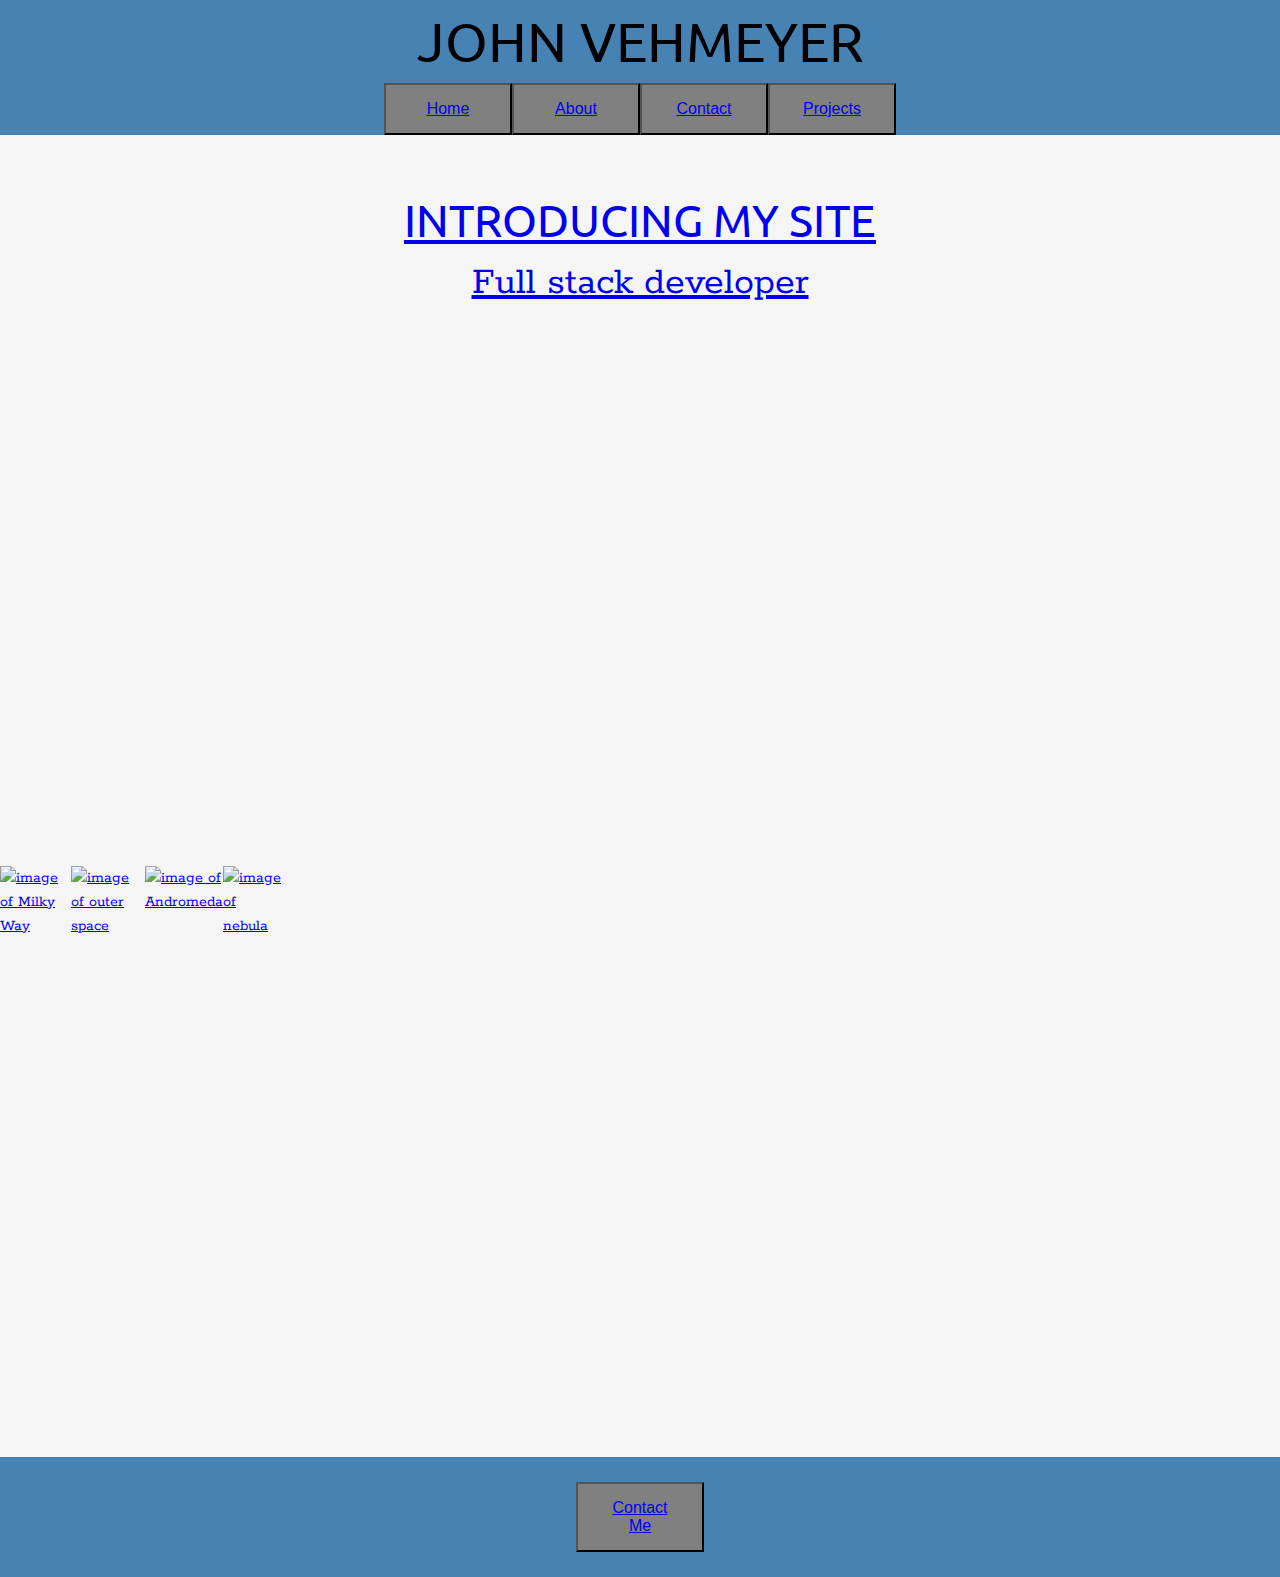
==== index.html @ f95cf5ba "added section-one styling" ====
<!DOCTYPE html>
<html lang="en">

<head>
    <meta charset="UTF-8">
    <meta name="viewport" content="width=device-width, initial-scale=1.0">
    <!-- BROWSER TAB IMAGE LINK<link rel=“icon” href=“” type=“image/gif” sizes=“16x16”> -->
    <title>John Vehmeyer</title>
    <!-- link to Google fonts -->
    <link href="https://fonts.googleapis.com/css2?family=Rokkitt&family=Ubuntu&display=swap" rel="stylesheet">
    <!-- link to CSS stylesheet -->
    <link rel="stylesheet" href="/style/index.css">
</head>

<body>
    <header>
        <h1>JOHN VEHMEYER</h1>
        <nav>
            <button><a href="index.html">Home</button>
            <button><a href="about.html">About</button>
            <button><a href="contact.html">Contact</button>
            <button><a href="projects.html">Projects</button>
        </nav>
    </header>
    <section class="section-one">
        <div>
            <h2>INTRODUCING MY SITE</h2>
            <P>Full stack developer</P>
        </div>
    </section>
    <section class="section-two">
        <!-- Empty section, background image goes here -->
    </section>
    <section class="section-three">
        <div class="section-three-images">
            <img src="https://images.unsplash.com/photo-1570556319136-3cfc640168a4?ixid=MXwxMjA3fDB8MHxwaG90by1wYWdlfHx8fGVufDB8fHw%3D&ixlib=rb-1.2.1&auto=format&fit=crop&w=882&q=80" alt="image of Milky Way">
            <img src="https://images.unsplash.com/photo-1447433819943-74a20887a81e?ixid=MXwxMjA3fDB8MHxwaG90by1wYWdlfHx8fGVufDB8fHw%3D&ixlib=rb-1.2.1&auto=format&fit=crop&w=1975&q=80" alt="image of outer space">
            <img src="https://images.unsplash.com/photo-1539321908154-04927596764d?ixlib=rb-1.2.1&ixid=MXwxMjA3fDB8MHxwaG90by1wYWdlfHx8fGVufDB8fHw%3D&auto=format&fit=crop&w=1955&q=80" alt="image of Andromeda">
            <img src="https://images.unsplash.com/photo-1462331940025-496dfbfc7564?ixlib=rb-1.2.1&ixid=MXwxMjA3fDB8MHxwaG90by1wYWdlfHx8fGVufDB8fHw%3D&auto=format&fit=crop&w=1427&q=80" alt="image of nebula">
            <p>
            
            </p>
        </div>
    </section>
    <footer>
        <div class="footer-div">
        <nav class="footer">
           <button class="footer-button"><a href="contact.html">Contact Me</button>
        </nav>
    </div>
    </footer>
</body>

</html>
---- style/index.css ----
html, body, div, span, applet, object, iframe, table, caption, tbody, tfoot, thead, tr, th, td, 
del, dfn, em, font, img, ins, kbd, q, s, samp, small, strike, strong, sub, sup, tt, var, 
h1, h2, h3, h4, h5, h6, p, blockquote, pre, a, abbr, acronym, address, big, cite, code, 
dl, dt, dd, ol, ul, li, fieldset, form, label, legend {
	vertical-align: baseline;
	font-family: inherit;
	font-weight: inherit;
	font-style: inherit;
	font-size: 100%;
	outline: 0;
	padding: 0;
	margin: 0;
	}
/* remember to define focus styles! */
:focus {
	outline: 0;
	}
ol, ul {
	list-style: none;
	}
/* tables still need cellspacing="0" in the markup */
table {
	border-collapse: separate;
	border-spacing: 0;
	}
caption, th, td {
	font-weight: normal;
	text-align: left;
	}
/* remove possible quote marks (") from <q> & <blockquote> */
blockquote:before, blockquote:after, q:before, q:after {
	content: "";
	}
blockquote, q {
	quotes: "" "";
	}
*{
    box-sizing:border-box;
    max-width:100%;
    /* border:1px solid green; */
}    
/*General Styles*/
html{
    font-size:62.5%;
}
body{
    font-size:1.6rem;
    line-height:1.5;
    font-family: 'Rokkitt', serif;
	background-color: #F5F5F5;
}
header {
	background-color: #4682B4;
}
h1{
    font-family: 'Ubuntu', sans-serif;
    font-size:5.5rem;
	text-align: center;
}
section{
    padding:4% 0;
}

/* Header Section Styles */

nav {
	display: flex;
	justify-content: center;
}
button {
	height: 5%;
	width: 10%;
	display:inline-block;
	color:black;
    padding:15px 32px;
    text-align:center;
	font-size: 1.6rem;
	background-color: grey;
}

/* Section One Stylings */

h2	{
		font-family: 'Ubuntu', sans-serif;
		font-size:4.5rem;
		text-align: center;
		text-decoration: none;
	}
.section-one p {
		font-size: 4rem;
		text-decoration: none;
		text-align: center;
}

/* Section Two Stylings */
.section-two {
	background-image: url(https://images.unsplash.com/photo-1462332420958-a05d1e002413?ixlib=rb-1.2.1&ixid=MXwxMjA3fDB8MHxwaG90by1wYWdlfHx8fGVufDB8fHw%3D&auto=format&fit=crop&w=3140&q=80);
	height: 50vh;
	background-repeat: no-repeat;
	background-position: bottom;
	background-size: cover;
}

/* Section Three Stylings */
img {
	width: auto;
	height: 60vh;
}

.section-three-images {
	display: flex;
	max-width: 22%;
	height: 60vh;
	object-fit: cover;
}

/* Footer Stylings */

.footer {
	background-color:#4682B4
}

.footer-button {
	margin: 25px;
}


/* About.html styling */

/* Contact.html styling */
.contact-page h2 {
	font-size: 30px;
}

/* Projects.html styling */
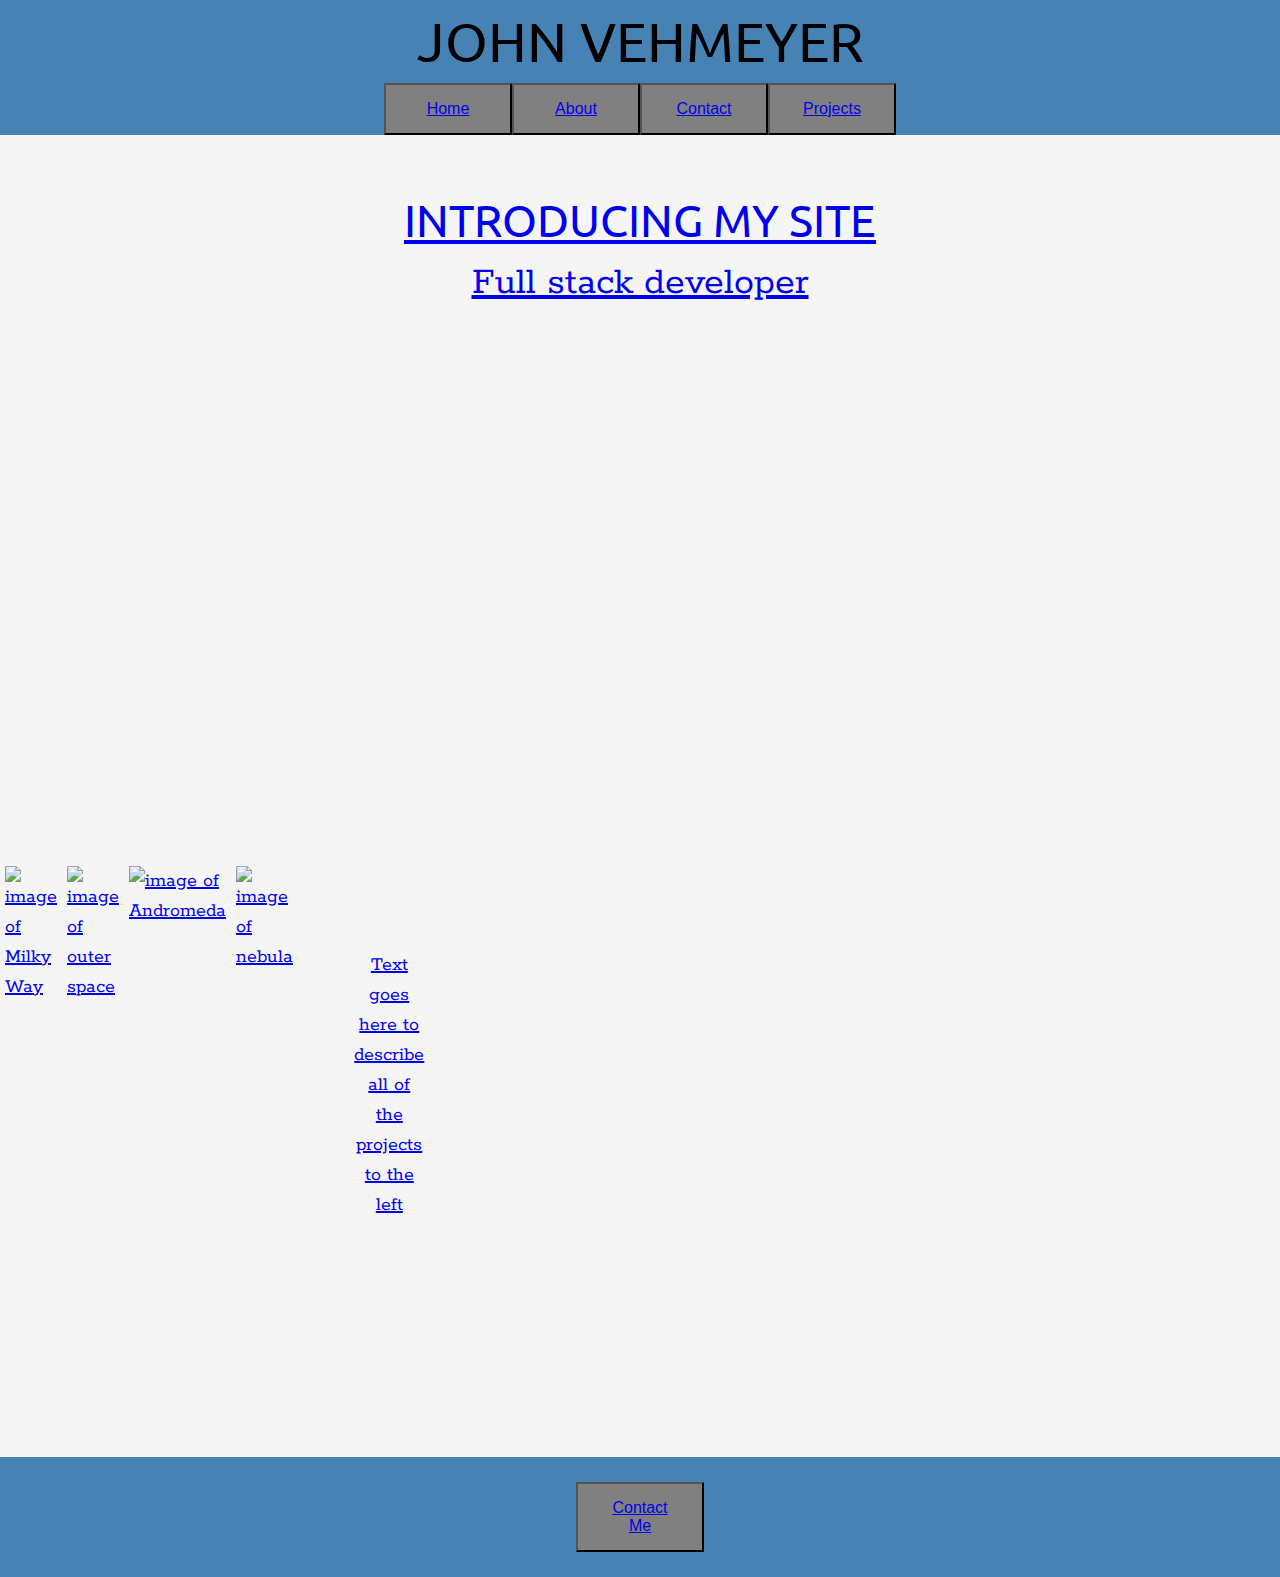
==== commit 023202f6: "adjusted styling for image section paragraph" ====
--- a/index.html
+++ b/index.html
@@ -25,7 +25,7 @@
     <section class="section-one">
         <div>
             <h2>INTRODUCING MY SITE</h2>
-            <P>Full stack developer</P>
+            <p>Full stack developer</p>
         </div>
     </section>
     <section class="section-two">
@@ -37,9 +37,7 @@
             <img src="https://images.unsplash.com/photo-1447433819943-74a20887a81e?ixid=MXwxMjA3fDB8MHxwaG90by1wYWdlfHx8fGVufDB8fHw%3D&ixlib=rb-1.2.1&auto=format&fit=crop&w=1975&q=80" alt="image of outer space">
             <img src="https://images.unsplash.com/photo-1539321908154-04927596764d?ixlib=rb-1.2.1&ixid=MXwxMjA3fDB8MHxwaG90by1wYWdlfHx8fGVufDB8fHw%3D&auto=format&fit=crop&w=1955&q=80" alt="image of Andromeda">
             <img src="https://images.unsplash.com/photo-1462331940025-496dfbfc7564?ixlib=rb-1.2.1&ixid=MXwxMjA3fDB8MHxwaG90by1wYWdlfHx8fGVufDB8fHw%3D&auto=format&fit=crop&w=1427&q=80" alt="image of nebula">
-            <p>
-            
-            </p>
+            <p>Text goes here to describe all of the projects to the left</p>
         </div>
     </section>
     <footer>
--- a/style/index.css
+++ b/style/index.css
@@ -44,7 +44,7 @@
     font-size:62.5%;
 }
 body{
-    font-size:1.6rem;
+    font-size:2.0rem;
     line-height:1.5;
     font-family: 'Rokkitt', serif;
 	background-color: #F5F5F5;
@@ -104,7 +104,8 @@
 /* Section Three Stylings */
 img {
 	width: auto;
-	height: 60vh;
+	height: 62vh;
+	margin: 0 5px;
 }
 
 .section-three-images {
@@ -112,6 +113,11 @@
 	max-width: 22%;
 	height: 60vh;
 	object-fit: cover;
+}
+
+.section-three p {
+	text-align: center;
+	padding: 30% 20%;
 }
 
 /* Footer Stylings */
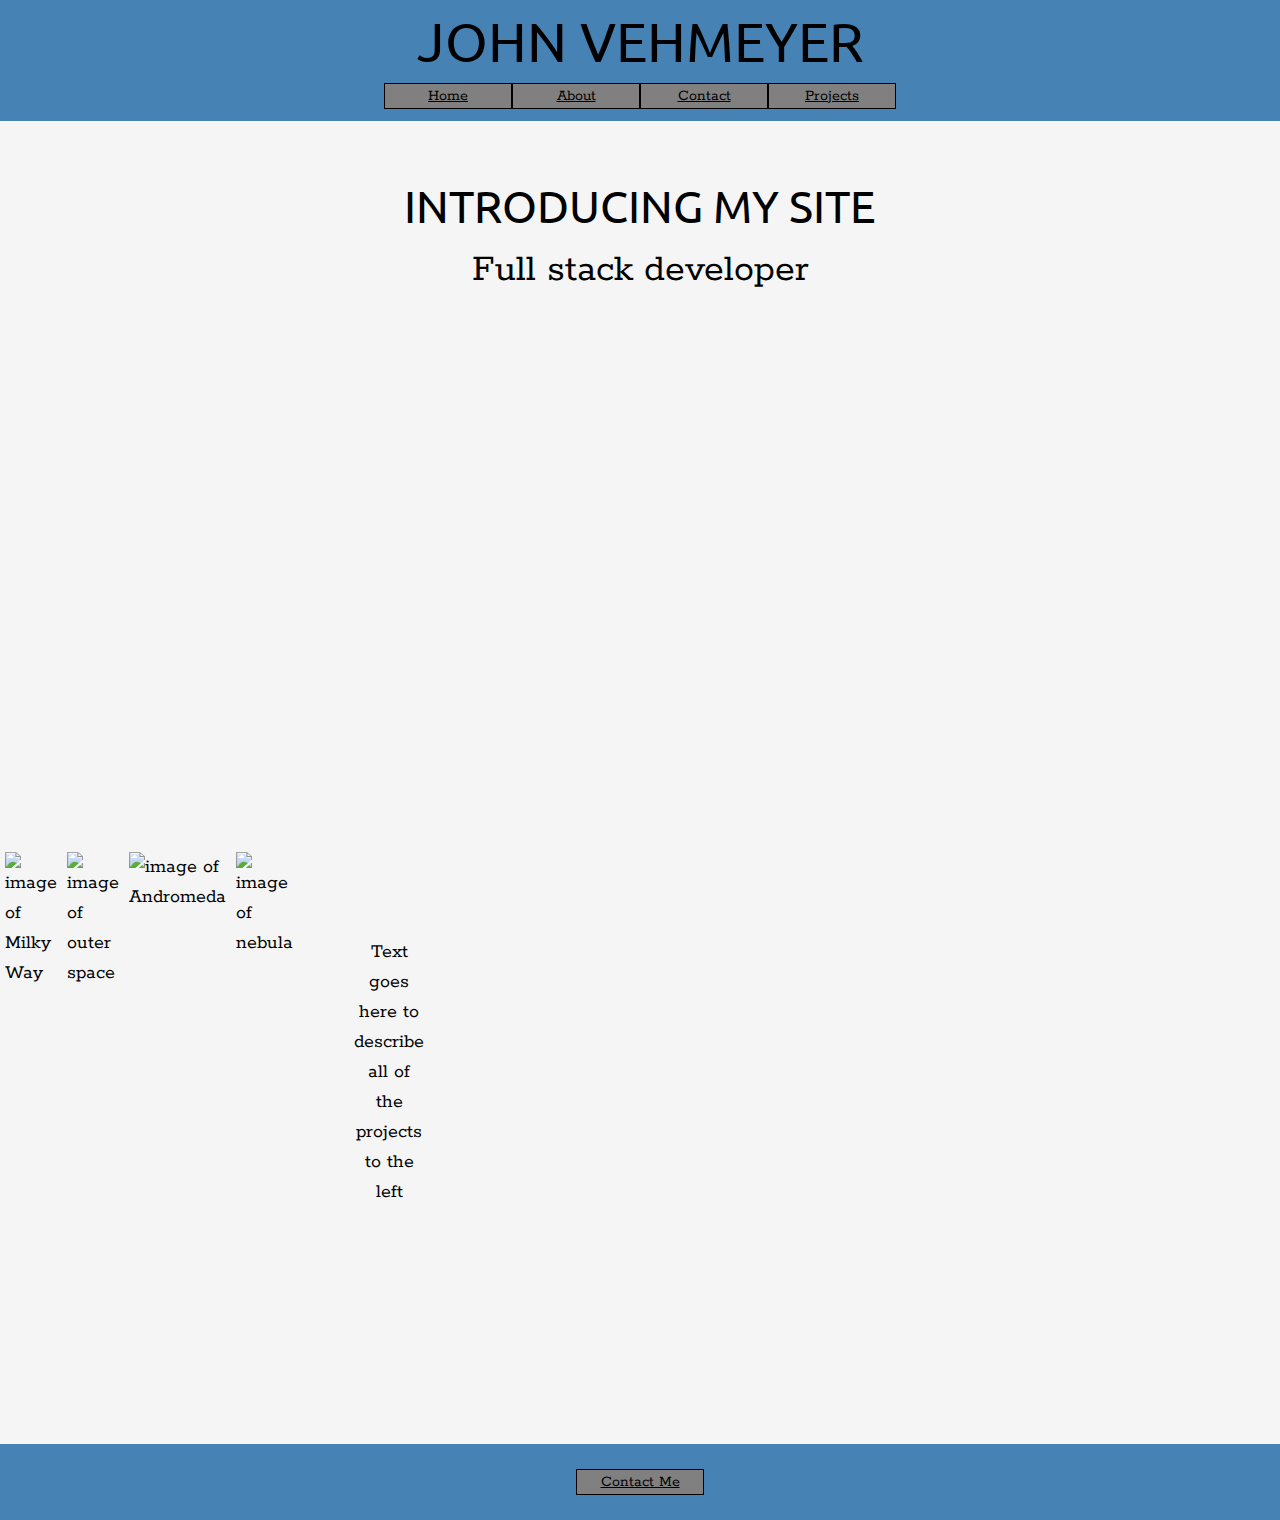
==== commit cd9af613: "fixed broken links" ====
--- a/index.html
+++ b/index.html
@@ -16,10 +16,10 @@
     <header>
         <h1>JOHN VEHMEYER</h1>
         <nav>
-            <button><a href="index.html">Home</button>
-            <button><a href="about.html">About</button>
-            <button><a href="contact.html">Contact</button>
-            <button><a href="projects.html">Projects</button>
+             <a href="index.html">Home</a>
+             <a href="about.html">About</a>
+             <a href="contact.html">Contact</a>
+             <a href="projects.html">Projects</a>    
         </nav>
     </header>
     <section class="section-one">
@@ -43,7 +43,7 @@
     <footer>
         <div class="footer-div">
         <nav class="footer">
-           <button class="footer-button"><a href="contact.html">Contact Me</button>
+           <a class="footer-button" href="contact.html">Contact Me</a>
         </nav>
     </div>
     </footer>
--- a/style/index.css
+++ b/style/index.css
@@ -67,15 +67,17 @@
 	display: flex;
 	justify-content: center;
 }
-button {
+a {
 	height: 5%;
 	width: 10%;
 	display:inline-block;
 	color:black;
-    padding:15px 32px;
+    padding:2 5;
     text-align:center;
 	font-size: 1.6rem;
 	background-color: grey;
+	border: 1px solid black;
+	margin-bottom: 1%;
 }
 
 /* Section One Stylings */
@@ -134,8 +136,14 @@
 /* About.html styling */
 
 /* Contact.html styling */
+
 .contact-page h2 {
 	font-size: 30px;
 }
 
+.container-contact {
+	display:flex;
+	justify-content: center;
+}
+
 /* Projects.html styling */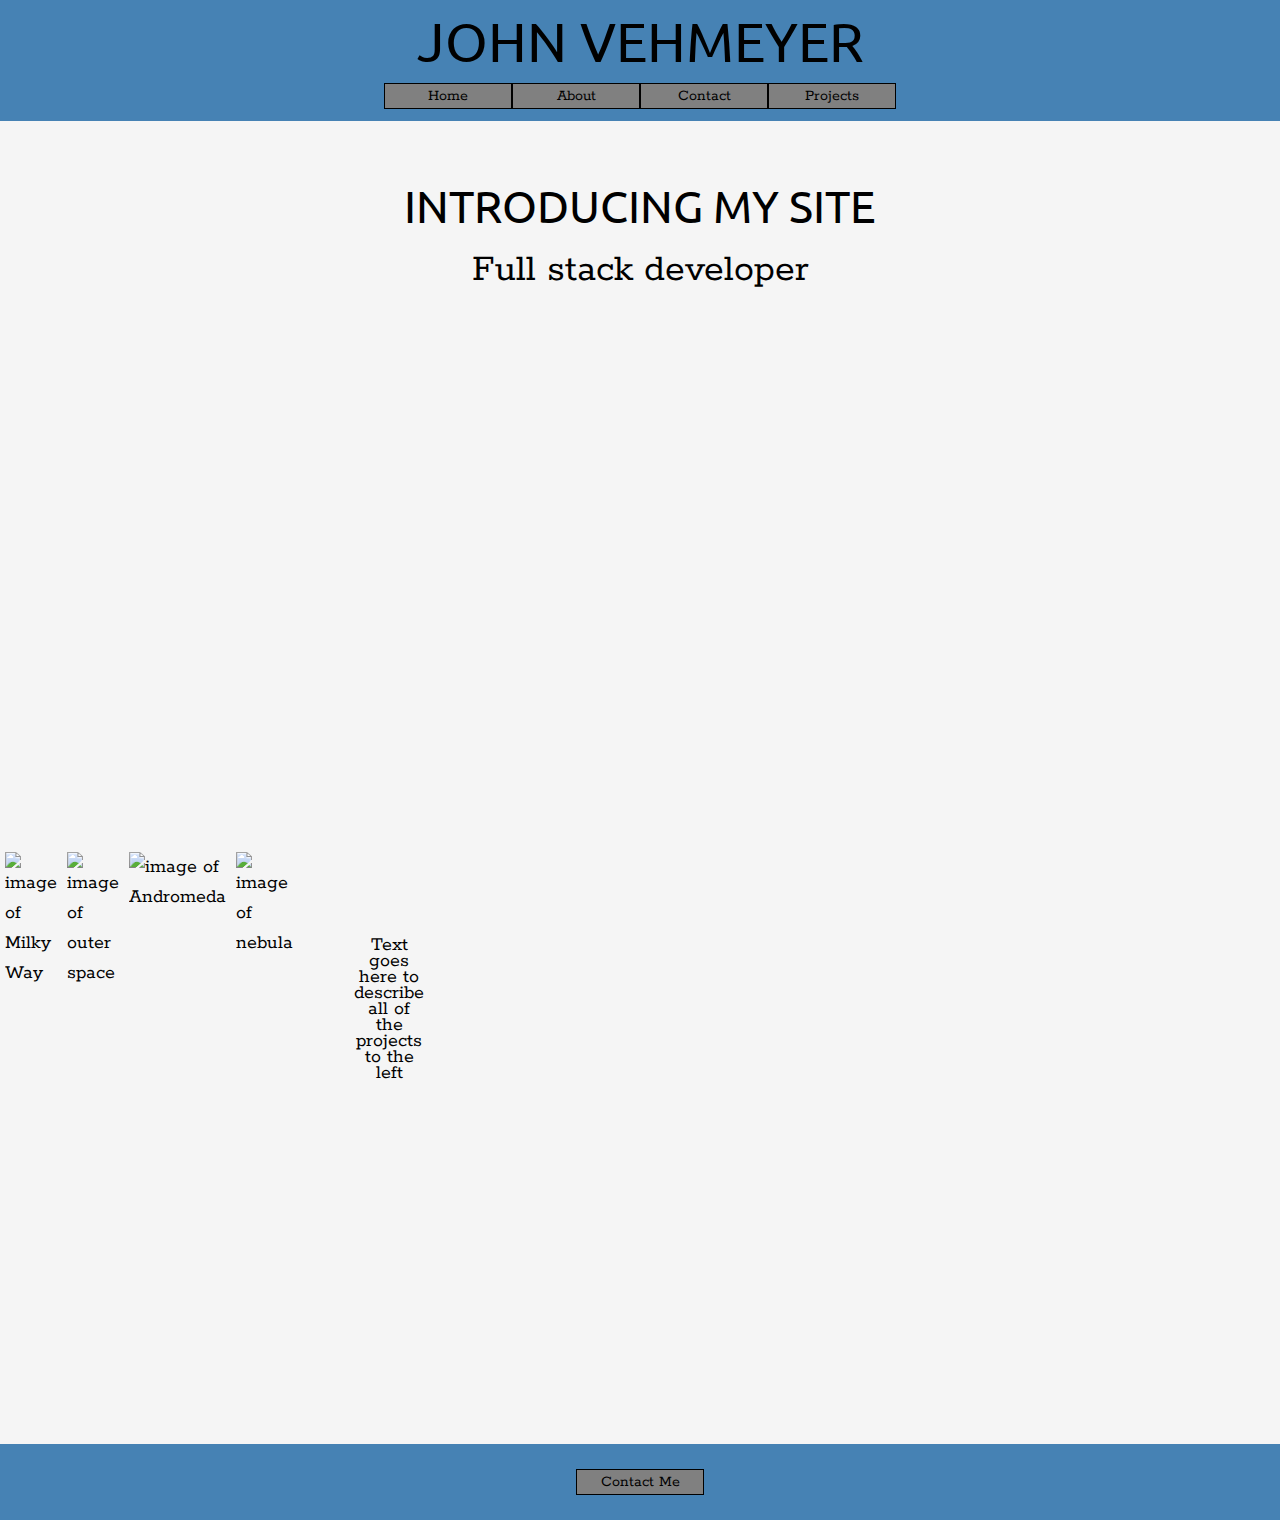
==== commit 901a193a: "worked on more spacing adjustments" ====
--- a/index.html
+++ b/index.html
@@ -48,5 +48,4 @@
     </div>
     </footer>
 </body>
-
 </html>--- a/style/index.css
+++ b/style/index.css
@@ -78,6 +78,7 @@
 	background-color: grey;
 	border: 1px solid black;
 	margin-bottom: 1%;
+	text-decoration: none;
 }
 
 /* Section One Stylings */
@@ -120,6 +121,7 @@
 .section-three p {
 	text-align: center;
 	padding: 30% 20%;
+	line-height: .8;
 }
 
 /* Footer Stylings */
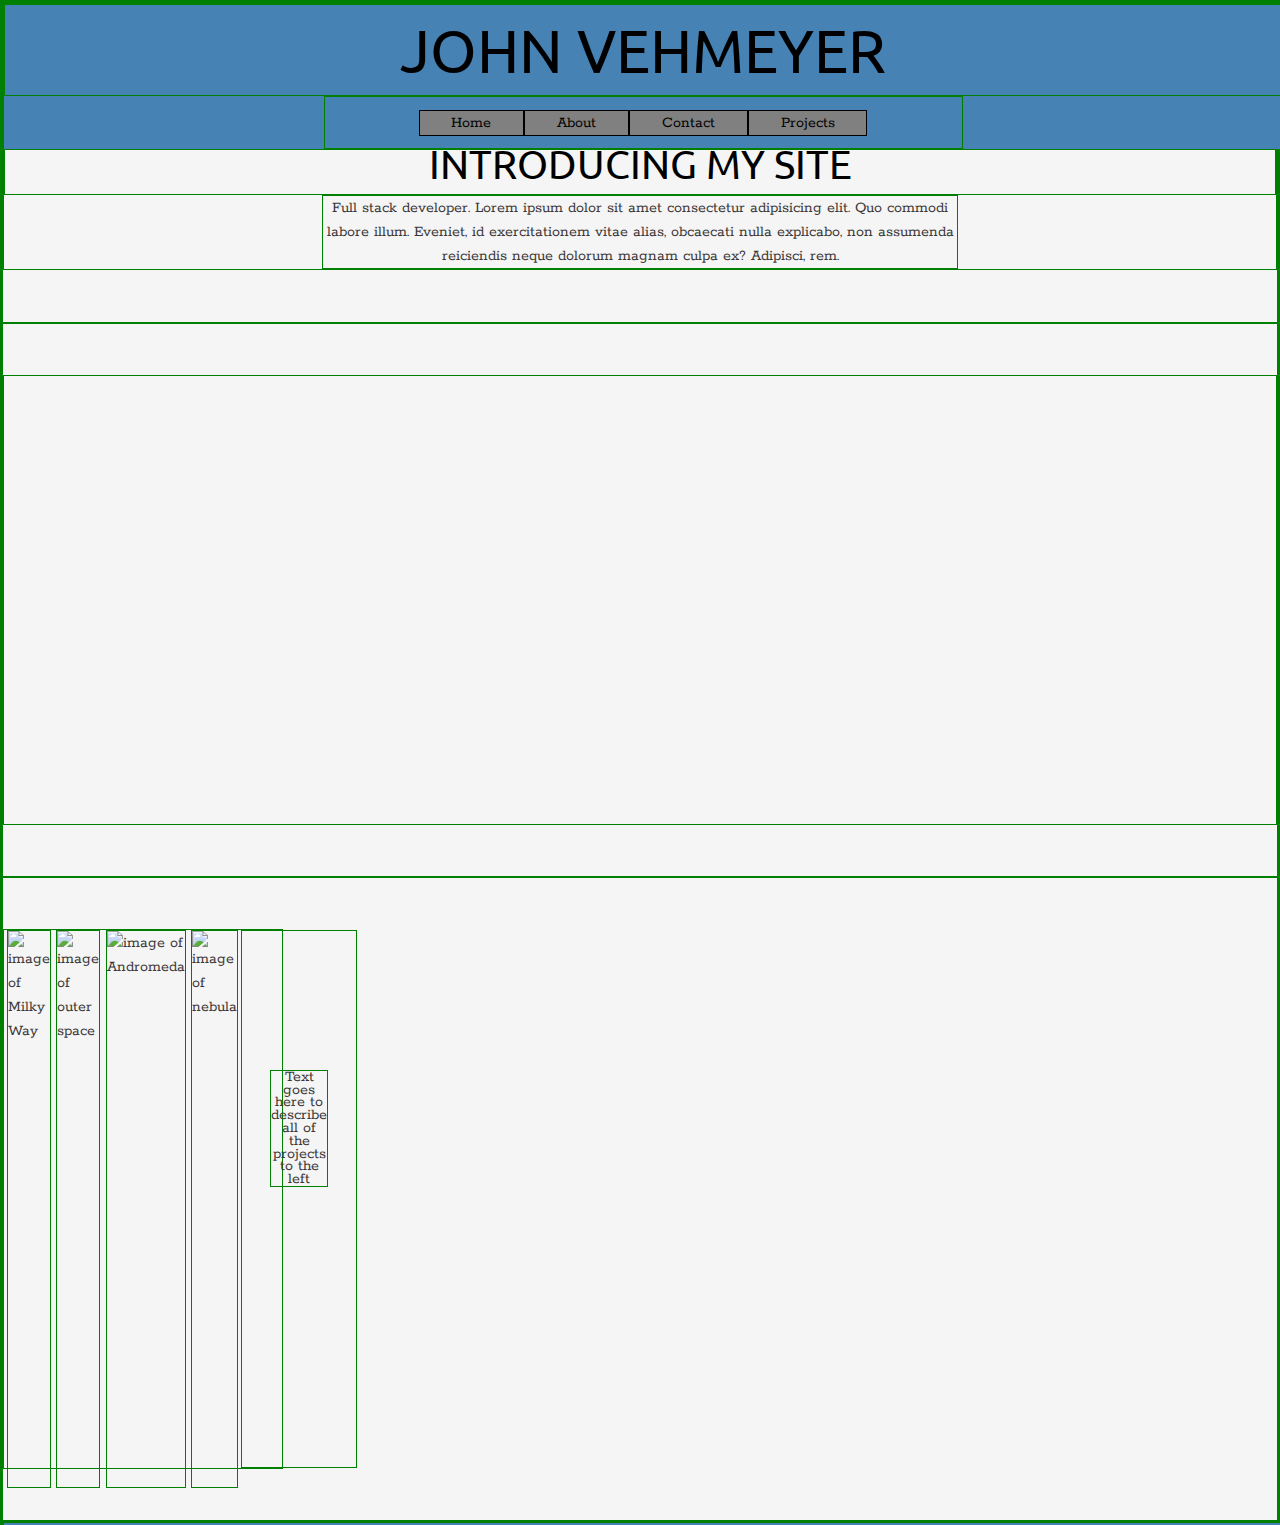
==== commit 6e3196f5: "added responsive styling" ====
--- a/index.html
+++ b/index.html
@@ -3,7 +3,7 @@
 
 <head>
     <meta charset="UTF-8">
-    <meta name="viewport" content="width=device-width, initial-scale=1.0">
+    <meta name="viewport" content="width=device-width, initial-scale=1">
     <!-- BROWSER TAB IMAGE LINK<link rel=“icon” href=“” type=“image/gif” sizes=“16x16”> -->
     <title>John Vehmeyer</title>
     <!-- link to Google fonts -->
@@ -14,38 +14,50 @@
 
 <body>
     <header>
-        <h1>JOHN VEHMEYER</h1>
         <nav>
-             <a href="index.html">Home</a>
-             <a href="about.html">About</a>
-             <a href="contact.html">Contact</a>
-             <a href="projects.html">Projects</a>    
+            <h1>JOHN VEHMEYER</h1>
+            <div class="links">
+                <a href="index.html">Home</a>
+                <a href="about.html">About</a>
+                <a href="contact.html">Contact</a>
+                <a href="projects.html">Projects</a>
+            </div>
         </nav>
     </header>
     <section class="section-one">
-        <div>
+        <div class="intro-text">
             <h2>INTRODUCING MY SITE</h2>
-            <p>Full stack developer</p>
+            <p>Full stack developer. Lorem ipsum dolor sit amet consectetur adipisicing elit. Quo commodi labore illum.
+                Eveniet, id exercitationem vitae alias, obcaecati nulla explicabo, non assumenda reiciendis neque
+                dolorum magnam culpa ex? Adipisci, rem.</p>
         </div>
     </section>
     <section class="section-two">
-        <!-- Empty section, background image goes here -->
+        <div class="bk-img">
+            <!-- Empty section, background image goes here -->
+        </div>
     </section>
     <section class="section-three">
         <div class="section-three-images">
-            <img src="https://images.unsplash.com/photo-1570556319136-3cfc640168a4?ixid=MXwxMjA3fDB8MHxwaG90by1wYWdlfHx8fGVufDB8fHw%3D&ixlib=rb-1.2.1&auto=format&fit=crop&w=882&q=80" alt="image of Milky Way">
-            <img src="https://images.unsplash.com/photo-1447433819943-74a20887a81e?ixid=MXwxMjA3fDB8MHxwaG90by1wYWdlfHx8fGVufDB8fHw%3D&ixlib=rb-1.2.1&auto=format&fit=crop&w=1975&q=80" alt="image of outer space">
-            <img src="https://images.unsplash.com/photo-1539321908154-04927596764d?ixlib=rb-1.2.1&ixid=MXwxMjA3fDB8MHxwaG90by1wYWdlfHx8fGVufDB8fHw%3D&auto=format&fit=crop&w=1955&q=80" alt="image of Andromeda">
-            <img src="https://images.unsplash.com/photo-1462331940025-496dfbfc7564?ixlib=rb-1.2.1&ixid=MXwxMjA3fDB8MHxwaG90by1wYWdlfHx8fGVufDB8fHw%3D&auto=format&fit=crop&w=1427&q=80" alt="image of nebula">
-            <p>Text goes here to describe all of the projects to the left</p>
+            <img src="https://images.unsplash.com/photo-1570556319136-3cfc640168a4?ixid=MXwxMjA3fDB8MHxwaG90by1wYWdlfHx8fGVufDB8fHw%3D&ixlib=rb-1.2.1&auto=format&fit=crop&w=882&q=80"
+                alt="image of Milky Way">
+            <img src="https://images.unsplash.com/photo-1447433819943-74a20887a81e?ixid=MXwxMjA3fDB8MHxwaG90by1wYWdlfHx8fGVufDB8fHw%3D&ixlib=rb-1.2.1&auto=format&fit=crop&w=1975&q=80"
+                alt="image of outer space">
+            <img src="https://images.unsplash.com/photo-1539321908154-04927596764d?ixlib=rb-1.2.1&ixid=MXwxMjA3fDB8MHxwaG90by1wYWdlfHx8fGVufDB8fHw%3D&auto=format&fit=crop&w=1955&q=80"
+                alt="image of Andromeda">
+            <img src="https://images.unsplash.com/photo-1462331940025-496dfbfc7564?ixlib=rb-1.2.1&ixid=MXwxMjA3fDB8MHxwaG90by1wYWdlfHx8fGVufDB8fHw%3D&auto=format&fit=crop&w=1427&q=80"
+                alt="image of nebula">
+            <div class="section-three-text">
+                <p>Text goes here to describe all of the projects to the left</p>
+            </div>
+        </div>
         </div>
     </section>
     <footer>
-        <div class="footer-div">
-        <nav class="footer">
-           <a class="footer-button" href="contact.html">Contact Me</a>
-        </nav>
-    </div>
+            <nav>
+                <a class="footer-button" href="contact.html">Contact Me</a>
+            </nav>
     </footer>
 </body>
-</html>+
+</html>
--- a/style/index.css
+++ b/style/index.css
@@ -34,30 +34,49 @@
 blockquote, q {
 	quotes: "" "";
 	}
-*{
+* {
     box-sizing:border-box;
     max-width:100%;
     /* border:1px solid green; */
+	border: 1px solid green;
 }    
 /*General Styles*/
 html{
     font-size:62.5%;
 }
 body{
-    font-size:2.0rem;
+    font-size:1.6rem;
     line-height:1.5;
     font-family: 'Rokkitt', serif;
 	background-color: #F5F5F5;
-}
-header {
-	background-color: #4682B4;
-}
-h1{
+	color: rgb(59, 55, 55);
+	
+}
+
+h1, h2, h3 {
     font-family: 'Ubuntu', sans-serif;
-    font-size:5.5rem;
-	text-align: center;
-}
-section{
+    text-align: center;
+	color: black;
+}
+
+h1 {
+	font-size:6rem;
+}
+
+h2 {
+	font-size: 4rem;
+}
+
+h3 {
+	font-size: 2rem;
+}
+
+a {
+	text-decoration: none;
+	color: black;
+}
+
+section {
     padding:4% 0;
 }
 
@@ -65,50 +84,63 @@
 
 nav {
 	display: flex;
+	flex-direction: column;
 	justify-content: center;
-}
-a {
-	height: 5%;
-	width: 10%;
-	display:inline-block;
-	color:black;
-    padding:2 5;
+	background-color: #4682B4;
+	z-index: 999;
+	position: fixed;
+	width: 100%;
+}
+
+.links {
+	width: 50%;
+	display:flex;
+	justify-content: center;
+	align-items: center;
     text-align:center;
-	font-size: 1.6rem;
+	margin: 0 auto;
+}
+
+.links a {
+	border: 1px solid black;
 	background-color: grey;
-	border: 1px solid black;
-	margin-bottom: 1%;
-	text-decoration: none;
+	padding: 0 5%;
+	margin: 2% 0;
 }
 
 /* Section One Stylings */
 
-h2	{
-		font-family: 'Ubuntu', sans-serif;
-		font-size:4.5rem;
-		text-align: center;
-		text-decoration: none;
-	}
+.intro-text {
+	width: 100%%;
+	text-align: center;
+	margin: 6% auto 0;
+}
+
+.intro-text h2	{
+		text-align: center;
+	}
+
 .section-one p {
-		font-size: 4rem;
-		text-decoration: none;
-		text-align: center;
+		text-align: center;
+		margin: 0 25%;
 }
 
 /* Section Two Stylings */
-.section-two {
+.bk-img {
 	background-image: url(https://images.unsplash.com/photo-1462332420958-a05d1e002413?ixlib=rb-1.2.1&ixid=MXwxMjA3fDB8MHxwaG90by1wYWdlfHx8fGVufDB8fHw%3D&auto=format&fit=crop&w=3140&q=80);
 	height: 50vh;
 	background-repeat: no-repeat;
-	background-position: bottom;
+	background-position: center;
 	background-size: cover;
+	margin: 0 auto;
 }
 
 /* Section Three Stylings */
+
 img {
 	width: auto;
 	height: 62vh;
-	margin: 0 5px;
+	margin: 0 1%;
 }
 
 .section-three-images {
@@ -118,34 +150,103 @@
 	object-fit: cover;
 }
 
-.section-three p {
+.section-three-text {
 	text-align: center;
-	padding: 30% 20%;
+	padding: 50% 10%;
 	line-height: .8;
-}
+	width:70%;
+ }
 
 /* Footer Stylings */
 
-.footer {
-	background-color:#4682B4
-}
-
-.footer-button {
-	margin: 25px;
-}
-
-
-/* About.html styling */
+footer {
+	background-color:#4682B4;
+}
+
+footer nav {
+	width: 100%;
+	padding: 50% 0;
+}
+
+/* footer a {
+	border: 1px solid black;
+	background-color: grey;
+	padding: 0 5%;
+	margin: 2% 0;
+} */
+
 
 /* Contact.html styling */
 
-.contact-page h2 {
+/* .contact-page h2 {
 	font-size: 30px;
 }
 
 .container-contact {
 	display:flex;
 	justify-content: center;
-}
-
-/* Projects.html styling */+} */
+
+
+/* Responsive Styling  */
+/* tablet */
+
+
+
+/* phone */
+@media(max-width:500px) {
+	
+	nav {
+		background-color: #F5F5F5;
+		position: relative;
+	}
+
+	.links {
+		display: flex;
+		flex-direction: column;
+		align-content: center;
+		align-items: center;
+		width: 100%;
+		/* margin: 0 auto; */
+	}
+
+	.links a {
+		display: flex;
+		align-content: center;
+		justify-content: center;
+		margin: 0 auto;
+		width: 30%;
+		text-align: center;
+	}
+
+	.bk-img {
+		height: 50vh;
+		background-repeat: no-repeat;
+		background-position: center;
+		background-size: cover;
+		margin: 0 3%;
+	}
+
+	.section-three-images {
+		display: flex;
+		flex-wrap: wrap;
+		width: 100%;
+		margin: 3% 0;
+		/* align-items: center;
+		justify-content: center;
+		max-width: 22%; */
+		height: 20vh;
+		object-fit: cover;
+	}
+	
+	.section-three-text {
+		display: flex;
+		align-items: center;
+		justify-content: center;
+		text-align: center;
+		margin: 10% 10%;
+		padding: 50% 10%;
+		line-height: .8;
+		width:100%;
+	 }
+}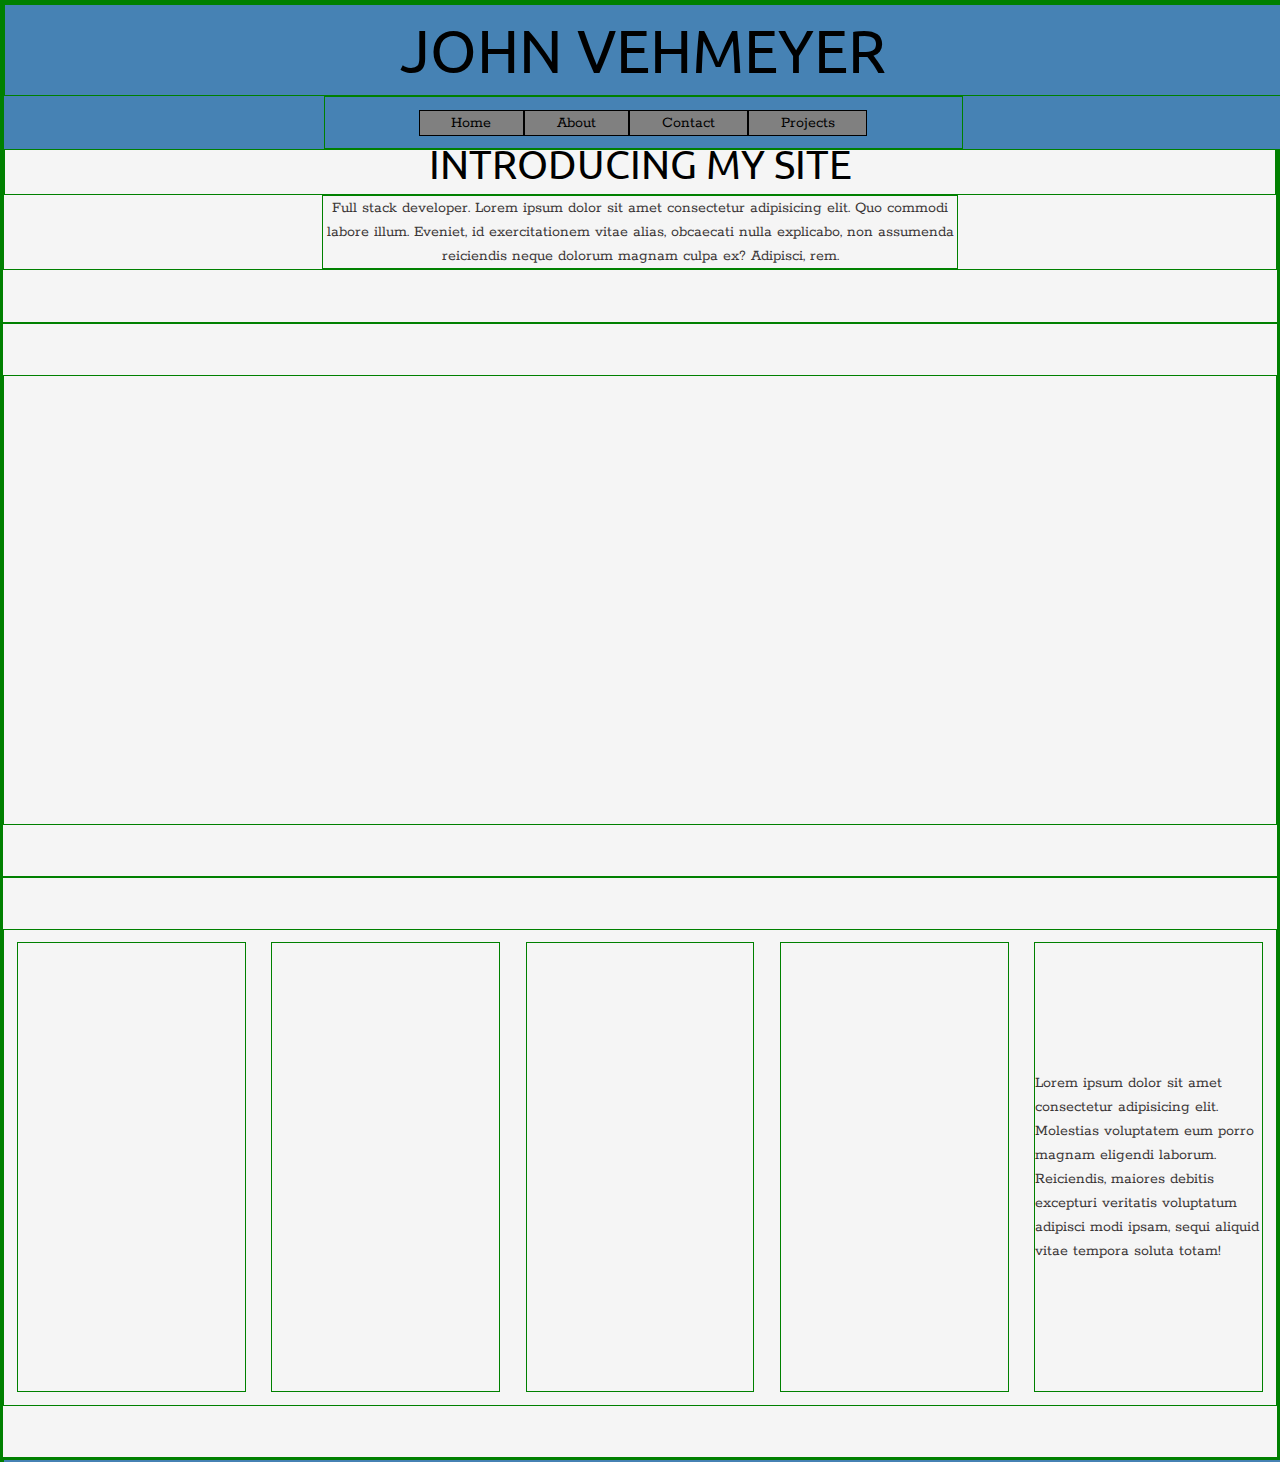
==== commit 1131ca80: "fixed positioning for images" ====
--- a/index.html
+++ b/index.html
@@ -37,6 +37,30 @@
             <!-- Empty section, background image goes here -->
         </div>
     </section>
+    <section class="projects">
+        <div class="container">
+          <div class="bg-img1">
+            <!--empty div-->
+          </div>
+          <div class="bg-img2">
+            <!--empty div-->
+          </div>
+          <div class="bg-img3">
+            <!--empty div-->
+          </div>
+          <div class="bg-img4">
+            <!--empty div-->
+          </div>
+          <div class="projects-text">
+            Lorem ipsum dolor sit amet consectetur adipisicing elit. Molestias voluptatem eum porro magnam eligendi laborum. Reiciendis, maiores debitis excepturi veritatis voluptatum adipisci modi ipsam, sequi aliquid vitae tempora soluta totam!
+          </div>
+          
+          
+        </div> 
+      </section>
+      
+
+    <!--
     <section class="section-three">
         <div class="section-three-images">
             <img src="https://images.unsplash.com/photo-1570556319136-3cfc640168a4?ixid=MXwxMjA3fDB8MHxwaG90by1wYWdlfHx8fGVufDB8fHw%3D&ixlib=rb-1.2.1&auto=format&fit=crop&w=882&q=80"
@@ -53,6 +77,7 @@
         </div>
         </div>
     </section>
+-->
     <footer>
             <nav>
                 <a class="footer-button" href="contact.html">Contact Me</a>
--- a/style/index.css
+++ b/style/index.css
@@ -137,6 +137,64 @@
 
 /* Section Three Stylings */
 
+.container { 
+	display: flex;
+	padding: 1% 0;
+  }
+  
+  .container div {
+	  width: 18%;
+	  margin: 0 1%;
+  }
+
+  .bg-img1 {
+	height: 50vh;
+	background-size: cover;
+	background-repeat: no-repeat;
+	background-position: center;
+	background-size: 100% 100%;
+	background-image: url(https://images.unsplash.com/photo-1570556319136-3cfc640168a4?ixid=MXwxMjA3fDB8MHxwaG90by1wYWdlfHx8fGVufDB8fHw%3D&ixlib=rb-1.2.1&auto=format&fit=crop&w=882&q=80);
+	
+  }
+  
+  .bg-img2 {
+	height: 50vh;
+	background-size: cover;
+	background-repeat: no-repeat;
+	background-position: center;
+	background-size: 100% 100%;
+	background-image: url(https://images.unsplash.com/photo-1447433819943-74a20887a81e?ixid=MXwxMjA3fDB8MHxwaG90by1wYWdlfHx8fGVufDB8fHw%3D&ixlib=rb-1.2.1&auto=format&fit=crop&w=1975&q=80); 
+  }
+  
+  .bg-img3 {
+	height: 50vh;
+	background-size: cover;
+	background-repeat: no-repeat;
+	background-position: center;
+	background-size: 100% 100%;
+	background-image: url(https://images.unsplash.com/photo-1539321908154-04927596764d?ixlib=rb-1.2.1&ixid=MXwxMjA3fDB8MHxwaG90by1wYWdlfHx8fGVufDB8fHw%3D&auto=format&fit=crop&w=1955&q=80);
+  }
+  
+  .bg-img4 {
+	height: 50vh;
+	background-size: cover;
+	background-repeat: no-repeat;
+	background-position: center;
+	background-size: 100% 100%;
+	background-image: url(https://images.unsplash.com/photo-1462331940025-496dfbfc7564?ixlib=rb-1.2.1&ixid=MXwxMjA3fDB8MHxwaG90by1wYWdlfHx8fGVufDB8fHw%3D&auto=format&fit=crop&w=1427&q=80);
+  }
+  
+  .projects-text {
+	display: flex;
+	align-text: center;
+	justify-content: center;
+	align-items: center;
+	align-content: center;
+  }
+
+
+
+/*
 img {
 	width: auto;
 	height: 62vh;
@@ -156,6 +214,7 @@
 	line-height: .8;
 	width:70%;
  }
+ */
 
 /* Footer Stylings */
 
@@ -174,19 +233,6 @@
 	padding: 0 5%;
 	margin: 2% 0;
 } */
-
-
-/* Contact.html styling */
-
-/* .contact-page h2 {
-	font-size: 30px;
-}
-
-.container-contact {
-	display:flex;
-	justify-content: center;
-} */
-
 
 /* Responsive Styling  */
 /* tablet */
@@ -226,6 +272,21 @@
 		background-size: cover;
 		margin: 0 3%;
 	}
+
+	.container {
+		flex-wrap: wrap;
+		width: 100%;
+		justify-content: space-evenly;
+	}
+
+	.container div {
+		width: 40%;
+		/* align-content: center;
+		align-items: center; */
+		margin: 1% 1%;
+	} 
+
+
 
 	.section-three-images {
 		display: flex;
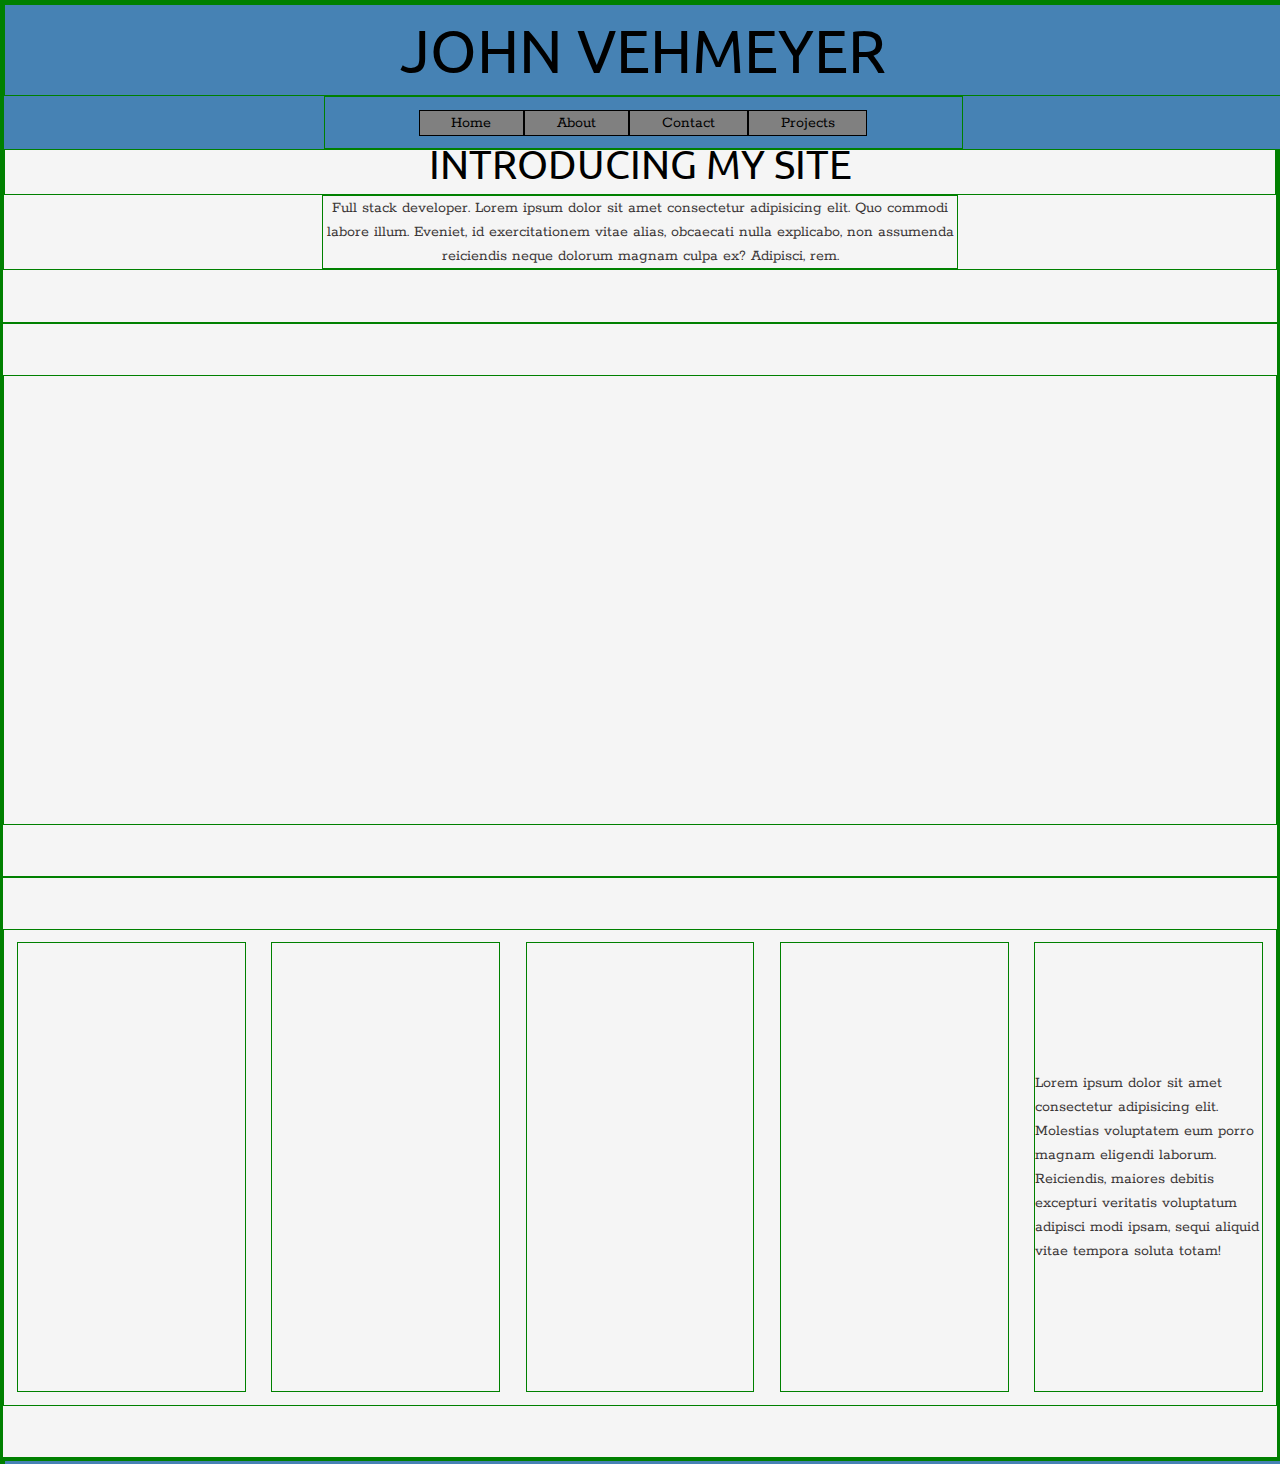
==== commit ca303bfe: "adjusted footer styling" ====
--- a/index.html
+++ b/index.html
@@ -39,50 +39,32 @@
     </section>
     <section class="projects">
         <div class="container">
-          <div class="bg-img1">
-            <!--empty div-->
-          </div>
-          <div class="bg-img2">
-            <!--empty div-->
-          </div>
-          <div class="bg-img3">
-            <!--empty div-->
-          </div>
-          <div class="bg-img4">
-            <!--empty div-->
-          </div>
-          <div class="projects-text">
-            Lorem ipsum dolor sit amet consectetur adipisicing elit. Molestias voluptatem eum porro magnam eligendi laborum. Reiciendis, maiores debitis excepturi veritatis voluptatum adipisci modi ipsam, sequi aliquid vitae tempora soluta totam!
-          </div>
-          
-          
-        </div> 
-      </section>
-      
-
-    <!--
-    <section class="section-three">
-        <div class="section-three-images">
-            <img src="https://images.unsplash.com/photo-1570556319136-3cfc640168a4?ixid=MXwxMjA3fDB8MHxwaG90by1wYWdlfHx8fGVufDB8fHw%3D&ixlib=rb-1.2.1&auto=format&fit=crop&w=882&q=80"
-                alt="image of Milky Way">
-            <img src="https://images.unsplash.com/photo-1447433819943-74a20887a81e?ixid=MXwxMjA3fDB8MHxwaG90by1wYWdlfHx8fGVufDB8fHw%3D&ixlib=rb-1.2.1&auto=format&fit=crop&w=1975&q=80"
-                alt="image of outer space">
-            <img src="https://images.unsplash.com/photo-1539321908154-04927596764d?ixlib=rb-1.2.1&ixid=MXwxMjA3fDB8MHxwaG90by1wYWdlfHx8fGVufDB8fHw%3D&auto=format&fit=crop&w=1955&q=80"
-                alt="image of Andromeda">
-            <img src="https://images.unsplash.com/photo-1462331940025-496dfbfc7564?ixlib=rb-1.2.1&ixid=MXwxMjA3fDB8MHxwaG90by1wYWdlfHx8fGVufDB8fHw%3D&auto=format&fit=crop&w=1427&q=80"
-                alt="image of nebula">
-            <div class="section-three-text">
-                <p>Text goes here to describe all of the projects to the left</p>
+            <div class="bg-img1">
+                <!--empty div-->
+            </div>
+            <div class="bg-img2">
+                <!--empty div-->
+            </div>
+            <div class="bg-img3">
+                <!--empty div-->
+            </div>
+            <div class="bg-img4">
+                <!--empty div-->
+            </div>
+            <div class="projects-text">
+                Lorem ipsum dolor sit amet consectetur adipisicing elit. Molestias voluptatem eum porro magnam eligendi
+                laborum. Reiciendis, maiores debitis excepturi veritatis voluptatum adipisci modi ipsam, sequi aliquid
+                vitae tempora soluta totam!
             </div>
         </div>
+    </section>
+    <footer>
+        <div class="container-footer">
+          <nav class="footer-button">
+            <a href="#">Contact Me</a>
+           </nav>
         </div>
-    </section>
--->
-    <footer>
-            <nav>
-                <a class="footer-button" href="contact.html">Contact Me</a>
-            </nav>
-    </footer>
+      </footer>  
 </body>
 
-</html>
+</html>--- a/style/index.css
+++ b/style/index.css
@@ -37,7 +37,6 @@
 * {
     box-sizing:border-box;
     max-width:100%;
-    /* border:1px solid green; */
 	border: 1px solid green;
 }    
 /*General Styles*/
@@ -186,46 +185,45 @@
   
   .projects-text {
 	display: flex;
-	align-text: center;
 	justify-content: center;
 	align-items: center;
 	align-content: center;
   }
 
-
-
-/*
-img {
-	width: auto;
-	height: 62vh;
-	margin: 0 1%;
-}
-
-.section-three-images {
-	display: flex;
-	max-width: 22%;
-	height: 60vh;
-	object-fit: cover;
-}
-
-.section-three-text {
-	text-align: center;
-	padding: 50% 10%;
-	line-height: .8;
-	width:70%;
- }
- */
-
 /* Footer Stylings */
 
-footer {
+.footer-button {
+	width: 100%;
+	display: flex;
+	justify-content: center;
+	background-color: #4682B4;
+	padding: 3%; 
+   }
+   
+.footer-button a {
+	 width: 10%;
+	 margin: 0 auto;
+	 padding: 1% 1%;
+	 border: 1px solid black;
+	 background-color: grey;
+	 color: black;
+	 text-decoration: none;
+	 text-align: center
+}
+
+/* footer {
 	background-color:#4682B4;
-}
-
-footer nav {
+	display: flex;
+	justify-content: center;
 	width: 100%;
-	padding: 50% 0;
-}
+}
+
+.footer-button {
+	width: 20%;
+	margin: 10% 10%;
+	border: 1px solid black;
+	background-color: grey;
+} */
 
 /* footer a {
 	border: 1px solid black;
@@ -281,21 +279,14 @@
 
 	.container div {
 		width: 40%;
-		/* align-content: center;
-		align-items: center; */
 		margin: 1% 1%;
 	} 
-
-
 
 	.section-three-images {
 		display: flex;
 		flex-wrap: wrap;
 		width: 100%;
 		margin: 3% 0;
-		/* align-items: center;
-		justify-content: center;
-		max-width: 22%; */
 		height: 20vh;
 		object-fit: cover;
 	}
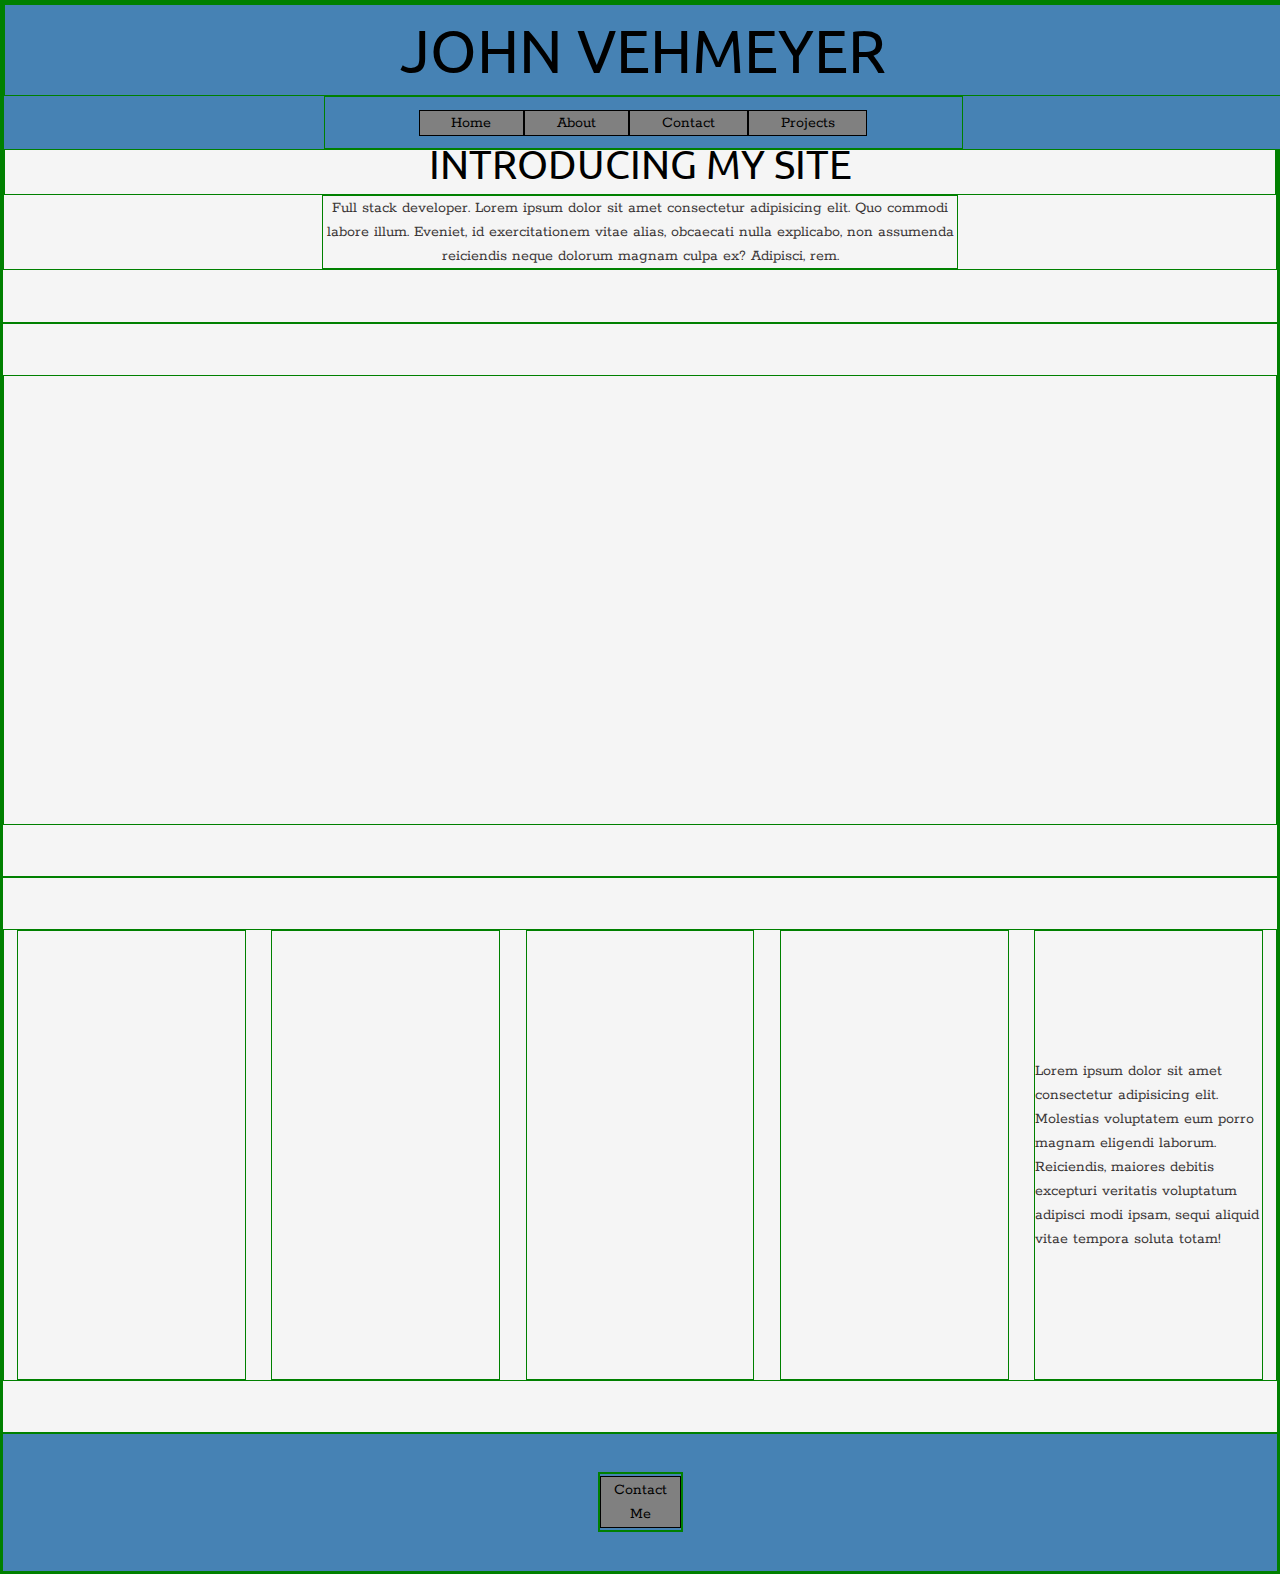
==== commit 71a4bb7c: "fixed footer issues for desktop view" ====
--- a/index.html
+++ b/index.html
@@ -14,7 +14,7 @@
 
 <body>
     <header>
-        <nav>
+        <nav class="header-nav">
             <h1>JOHN VEHMEYER</h1>
             <div class="links">
                 <a href="index.html">Home</a>
@@ -64,7 +64,7 @@
             <a href="#">Contact Me</a>
            </nav>
         </div>
-      </footer>  
+    </footer>  
+
 </body>
-
 </html>--- a/style/index.css
+++ b/style/index.css
@@ -81,7 +81,7 @@
 
 /* Header Section Styles */
 
-nav {
+.header-nav {
 	display: flex;
 	flex-direction: column;
 	justify-content: center;
@@ -131,14 +131,16 @@
 	background-repeat: no-repeat;
 	background-position: center;
 	background-size: cover;
-	margin: 0 auto;
+	/* margin: 0 0;
+	padding: 0 0; */
 }
 
 /* Section Three Stylings */
 
 .container { 
 	display: flex;
-	padding: 1% 0;
+	/* padding: 0 0;
+	margin: 0 0; */
   }
   
   .container div {
@@ -192,23 +194,32 @@
 
 /* Footer Stylings */
 
+footer {
+	background-color: #4682B4;
+	display: flex;
+	justify-content: center;
+	padding: 3% 3%;
+	/* margin: 0 auto; */
+	/* position: absolute;
+	/* width: 100%; */
+}
+
 .footer-button {
-	width: 100%;
-	display: flex;
-	justify-content: center;
-	background-color: #4682B4;
-	padding: 3%; 
+	display: flex;
+	justify-content: center;
+	padding: 3% 0%; 
+	/* margin: 5% 2%; */
    }
    
 .footer-button a {
-	 width: 10%;
+	 width: 100%;
 	 margin: 0 auto;
-	 padding: 1% 1%;
+	 padding: 1% 15%;
 	 border: 1px solid black;
 	 background-color: grey;
-	 color: black;
-	 text-decoration: none;
-	 text-align: center
+	 text-align: center;
+	 display: flex;
+	 justify-content: center;
 }
 
 /* footer {
@@ -240,7 +251,7 @@
 /* phone */
 @media(max-width:500px) {
 	
-	nav {
+	.header-nav {
 		background-color: #F5F5F5;
 		position: relative;
 	}
@@ -301,4 +312,4 @@
 		line-height: .8;
 		width:100%;
 	 }
-}+} 
